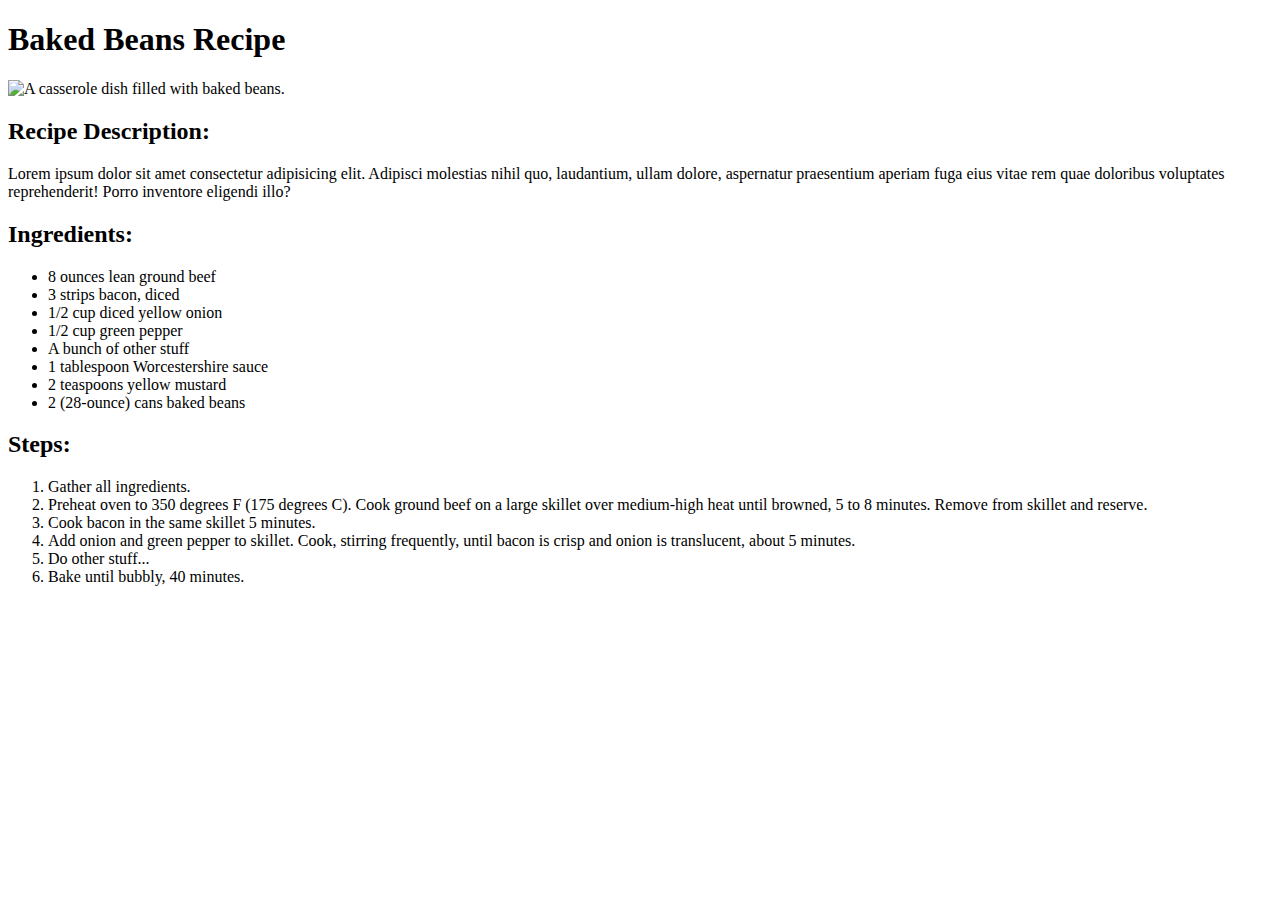
==== recipes/bakedbeans.html @ 57d6b58f "Add cabbage rolls, update page titles" ====
<!DOCTYPE html>
<html lang="en">
<head>
    <meta charset="UTF-8">
    <meta name="viewport" content="width=device-width, initial-scale=1.0">
    <title>Baked Beans Recipe</title>
</head>
<body>
    <h1>Baked Beans Recipe</h1>
    <img src="https://www.allrecipes.com/thmb/db5B8MyhV0fHsERmU0ma1ltREik=/750x0/filters:no_upscale():max_bytes(150000):strip_icc():format(webp)/7554356-southern-baked-beans-mfs-step7-3x4-2107-f253ad8ea81744138a961c637857ecb5.jpg" alt="A casserole dish filled with baked beans.">
    <h2>Recipe Description:</h2>
    <p>Lorem ipsum dolor sit amet consectetur adipisicing elit. Adipisci molestias nihil quo, laudantium, ullam dolore, aspernatur praesentium aperiam fuga eius vitae rem quae doloribus voluptates reprehenderit! Porro inventore eligendi illo?</p>
    <h2>Ingredients:</h2>
    <ul>
        <li>8 ounces lean ground beef</li>
        <li>3 strips bacon, diced</li>
        <li>1/2 cup diced yellow onion</li>
        <li>1/2 cup green pepper</li>
        <li>A bunch of other stuff</li>
        <li>1 tablespoon Worcestershire sauce</li>
        <li>2 teaspoons yellow mustard</li>
        <li>2 (28-ounce) cans baked beans</li>
    </ul>
    <h2>Steps:</h2>
    <ol>
        <li>Gather all ingredients.</li>
        <li>Preheat oven to 350 degrees F (175 degrees C). Cook ground beef on a large skillet over medium-high heat until browned, 5 to 8 minutes. Remove from skillet and reserve.</li>
        <li>Cook bacon in the same skillet 5 minutes.</li>
        <li>Add onion and green pepper to skillet. Cook, stirring frequently, until bacon is crisp and onion is translucent, about 5 minutes.</li>
        <li>Do other stuff...</li>
        <li>Bake until bubbly, 40 minutes.</li>
    </ol>
</body>
</html>
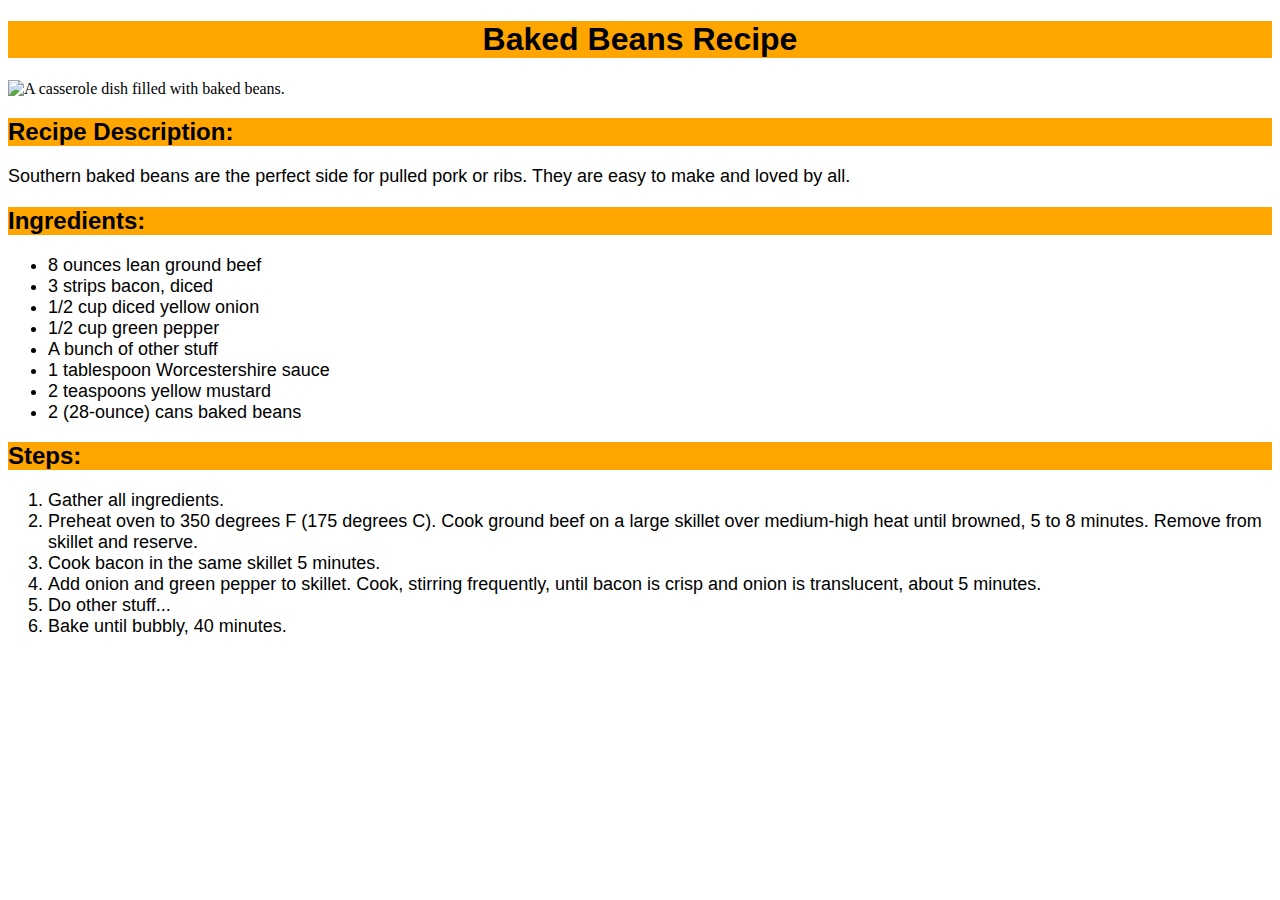
==== commit 3df095e9: "Update recipes project" ====
--- a/recipes/bakedbeans.html
+++ b/recipes/bakedbeans.html
@@ -3,15 +3,16 @@
 <head>
     <meta charset="UTF-8">
     <meta name="viewport" content="width=device-width, initial-scale=1.0">
+    <link rel="stylesheet" href="../css/style.css">
     <title>Baked Beans Recipe</title>
 </head>
 <body>
-    <h1>Baked Beans Recipe</h1>
+    <h1 class="header h1">Baked Beans Recipe</h1>
     <img src="https://www.allrecipes.com/thmb/db5B8MyhV0fHsERmU0ma1ltREik=/750x0/filters:no_upscale():max_bytes(150000):strip_icc():format(webp)/7554356-southern-baked-beans-mfs-step7-3x4-2107-f253ad8ea81744138a961c637857ecb5.jpg" alt="A casserole dish filled with baked beans.">
-    <h2>Recipe Description:</h2>
-    <p>Lorem ipsum dolor sit amet consectetur adipisicing elit. Adipisci molestias nihil quo, laudantium, ullam dolore, aspernatur praesentium aperiam fuga eius vitae rem quae doloribus voluptates reprehenderit! Porro inventore eligendi illo?</p>
-    <h2>Ingredients:</h2>
-    <ul>
+    <h2 class="header h2">Recipe Description:</h2>
+    <p>Southern baked beans are the perfect side for pulled pork or ribs. They are easy to make and loved by all.</p>
+    <h2 class="header h2">Ingredients:</h2>
+    <ul class="list">
         <li>8 ounces lean ground beef</li>
         <li>3 strips bacon, diced</li>
         <li>1/2 cup diced yellow onion</li>
@@ -21,8 +22,8 @@
         <li>2 teaspoons yellow mustard</li>
         <li>2 (28-ounce) cans baked beans</li>
     </ul>
-    <h2>Steps:</h2>
-    <ol>
+    <h2 class="header h2">Steps:</h2>
+    <ol class="list">
         <li>Gather all ingredients.</li>
         <li>Preheat oven to 350 degrees F (175 degrees C). Cook ground beef on a large skillet over medium-high heat until browned, 5 to 8 minutes. Remove from skillet and reserve.</li>
         <li>Cook bacon in the same skillet 5 minutes.</li>
--- a/css/style.css
+++ b/css/style.css
@@ -0,0 +1,34 @@
+.header {
+    font-family: "Verdana", sans-serif;
+    font-weight: bold;
+    background-color: orange;
+}
+
+.h1 {
+    text-align: center;
+}
+
+.recipe-list {
+    font-family: "Helvetica", sans-serif;
+    font-size: 24px;
+}
+
+.list {
+    font-size: 18px;
+    font-family: "Helvetica", sans-serif;
+}
+
+a {
+    text-decoration: none;
+    color: black;
+}
+
+img {
+    height: auto;
+    width: 600px;
+}
+
+p {
+    font-size: 18px;
+    font-family: "Helvetica", sans-serif;
+}